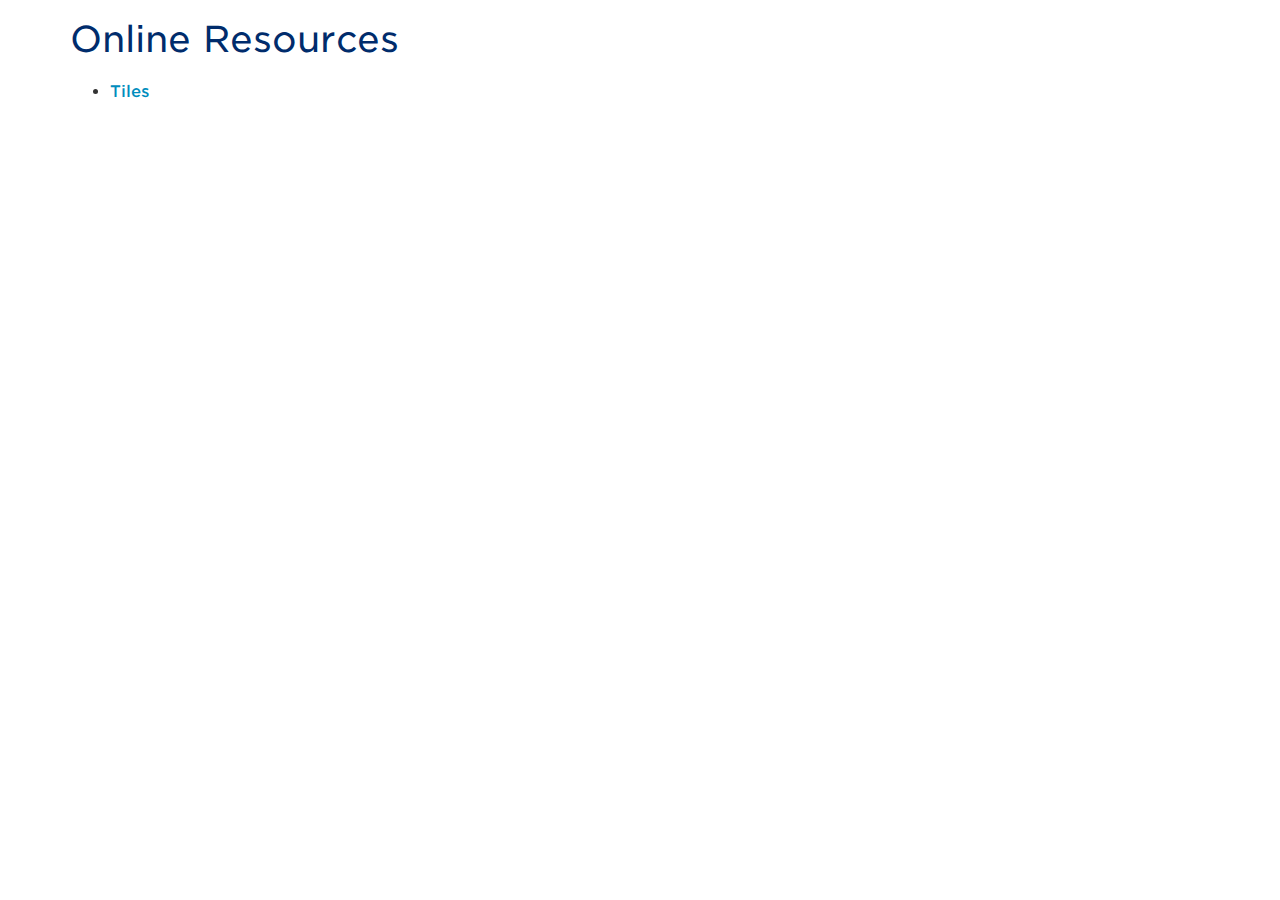
==== index.html @ c9f5ceef "Initial commit" ====
<!DOCTYPE html>
<html>
<head><meta charset="utf-8"><title>GS1 Canada - PC FAQ</title><meta name="description" content="GS1 is a neutral, not-for-profit organization that develops and maintains global standards for efficient business communication, improving the efficiency, safety, security, sustainability and visibility of value chains across physical and digital channels. In Canada, through our unique community management role, we collaborate with business leaders and industry work groups to develop standards, implementation guidelines and non-proprietary business solutions, supporting subscribers of all sizes across multiple sectors."><meta http-equiv="Content-Type" content="text/html;charset=ISO-8859-1"><meta name="viewport" content="width=device-width, initial-scale=1,  maximum-scale=3.0, minimum-scale=1"><meta name="gs1-template" content="gs1-v1.0"><link rel="stylesheet" type="text/css" href="/css/fonts.css"><link rel="stylesheet" type="text/css" href="/css/bootstrap.min.css"><link rel="stylesheet" type="text/css" href="/css/bootstrap-theme.css"><link rel="stylesheet" type="text/css" href="/css/styles.css"><script type="text/javascript" src="/js/jquery-3.4.1.min.js"></script><script type="text/javascript" src="/js/bootstrap.min.js"></script><script type="text/javascript" src="/js/gs1ca-scripts.js"></script><script src="/js/jquery.mobile-events.min.js"></script><script src="/js/jquery.flip.min.js"></script><link rel="icon" href="/favicon.ico"><meta name="keywords" content="bar code, barcode, barcodes, bar codes, UPC-A, UPC, upc code, upc codes, GTIN, data synch, data synchronization, data exchange, information exchange, ECCnet, ECCNET, Company Prefix, Company Prefix Licence,  Company Prefix License, supply chain, marketing images, planogram images, healthcare supply chain, health care supply chain, product recall, planogram, planogramming, Item Centre, Item Center"><link rel="stylesheet" type="text/css" href="/css/bog-styles.css"><meta name="next-head-count" content="18">
</head>
  <body>
    <div class="container toolkit">
      <h1>
        Online Resources
      </h1>
      <nav>
        <ul id="root-nav">
        </ul>
      </nav>

    </div>
    <script>
      let nav = document.querySelector('#root-nav');
      let links = [
        {
          title: 'Tiles',
          link: '/tiles/',
        }
      ]

      window.onload = function (){
        for(let i=0; i<links.length; i++){
        let ins = links[i];
        let linkItem = document.createElement('li');
        let linkAnchor = document.createElement('a');
        linkAnchor.setAttribute('href', ins.link);
        linkAnchor.textContent = ins.title;
        linkItem.appendChild(linkAnchor);
        nav.appendChild(linkItem);
        }
      }

    </script>
  </body>
</html>
---- css/fonts.css ----
/*
	Copyright (C) 2011-2015 Hoefler & Co.
	This software is the property of Hoefler & Co. (H&Co).
	Your right to access and use this software is subject to the
	applicable License Agreement, or Terms of Service, that exists
	between you and H&Co. If no such agreement exists, you may not
	access or use this software for any purpose.
	This software may only be hosted at the locations specified in
	the applicable License Agreement or Terms of Service, and only
	for the purposes expressly set forth therein. You may not copy,
	modify, convert, create derivative works from or distribute this
	software in any way, or make it accessible to any third party,
	without first obtaining the written permission of H&Co.
	For more information, please visit us at http://typography.com.
	174021-74037-20150821
*/

@font-face {
 font-family: "Gotham SSm A";
 src: url([data-uri]);
 font-weight:300;
 font-style:normal;
}
@font-face {
 font-family: "Gotham SSm B";
 src: url([data-uri]);
 font-weight:300;
 font-style:normal;
}
@font-face {
 font-family: "Gotham SSm A";
 src: url([data-uri]);
 font-weight:400;
 font-style:normal;
}
@font-face {
 font-family: "Gotham SSm B";
 src: url([data-uri]);
 font-weight:400;
 font-style:normal;
}
@font-face {
 font-family: "Gotham SSm A";
 src: url([data-uri]);
 font-weight:500;
 font-style:normal;
}
@font-face {
 font-family: "Gotham SSm B";
 src: url([data-uri]);
 font-weight:500;
 font-style:normal;
}
@font-face {
 font-family: "Gotham SSm A";
 src: url([data-uri]);
 font-weight:700;
 font-style:normal;
}
@font-face {
 font-family: "Gotham SSm B";
 src: url([data-uri]);
 font-weight:700;
 font-style:normal;
}
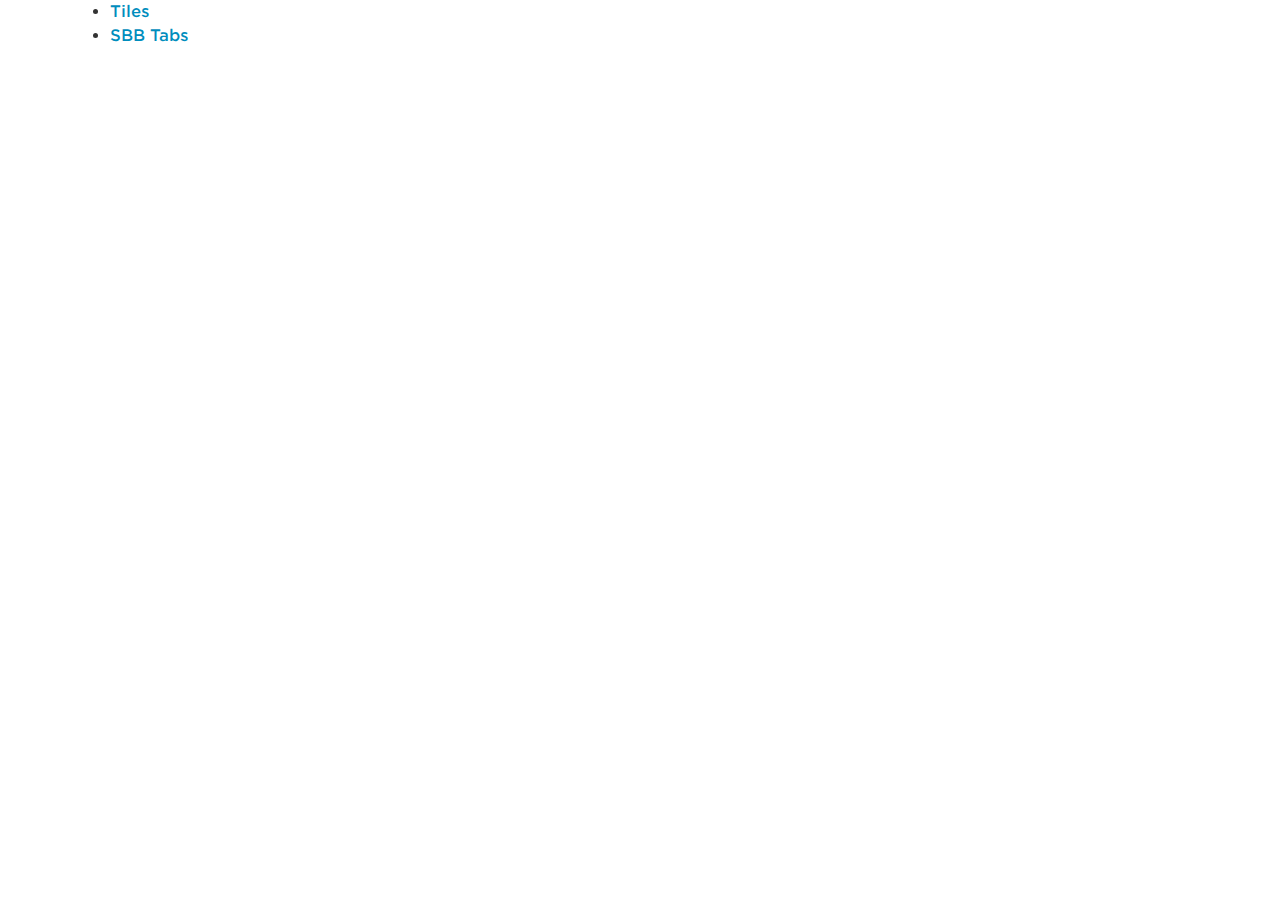
==== commit 7d9ab755: "sbb tabs" ====
--- a/index.html
+++ b/index.html
@@ -4,36 +4,19 @@
 </head>
   <body>
     <div class="container toolkit">
-      <h1>
-        Online Resources
-      </h1>
-      <nav>
-        <ul id="root-nav">
-        </ul>
-      </nav>
 
+        <nav>
+          <ul>
+            <li>
+              <a href="/tiles/">Tiles</a>
+            </li>
+            <li>
+              <a href="/tabs/sbb-2020-06-02/">SBB Tabs</a>
+            </li>
+          </ul>
+        </nav>
+          
     </div>
-    <script>
-      let nav = document.querySelector('#root-nav');
-      let links = [
-        {
-          title: 'Tiles',
-          link: '/tiles/',
-        }
-      ]
 
-      window.onload = function (){
-        for(let i=0; i<links.length; i++){
-        let ins = links[i];
-        let linkItem = document.createElement('li');
-        let linkAnchor = document.createElement('a');
-        linkAnchor.setAttribute('href', ins.link);
-        linkAnchor.textContent = ins.title;
-        linkItem.appendChild(linkAnchor);
-        nav.appendChild(linkItem);
-        }
-      }
-
-    </script>
   </body>
 </html>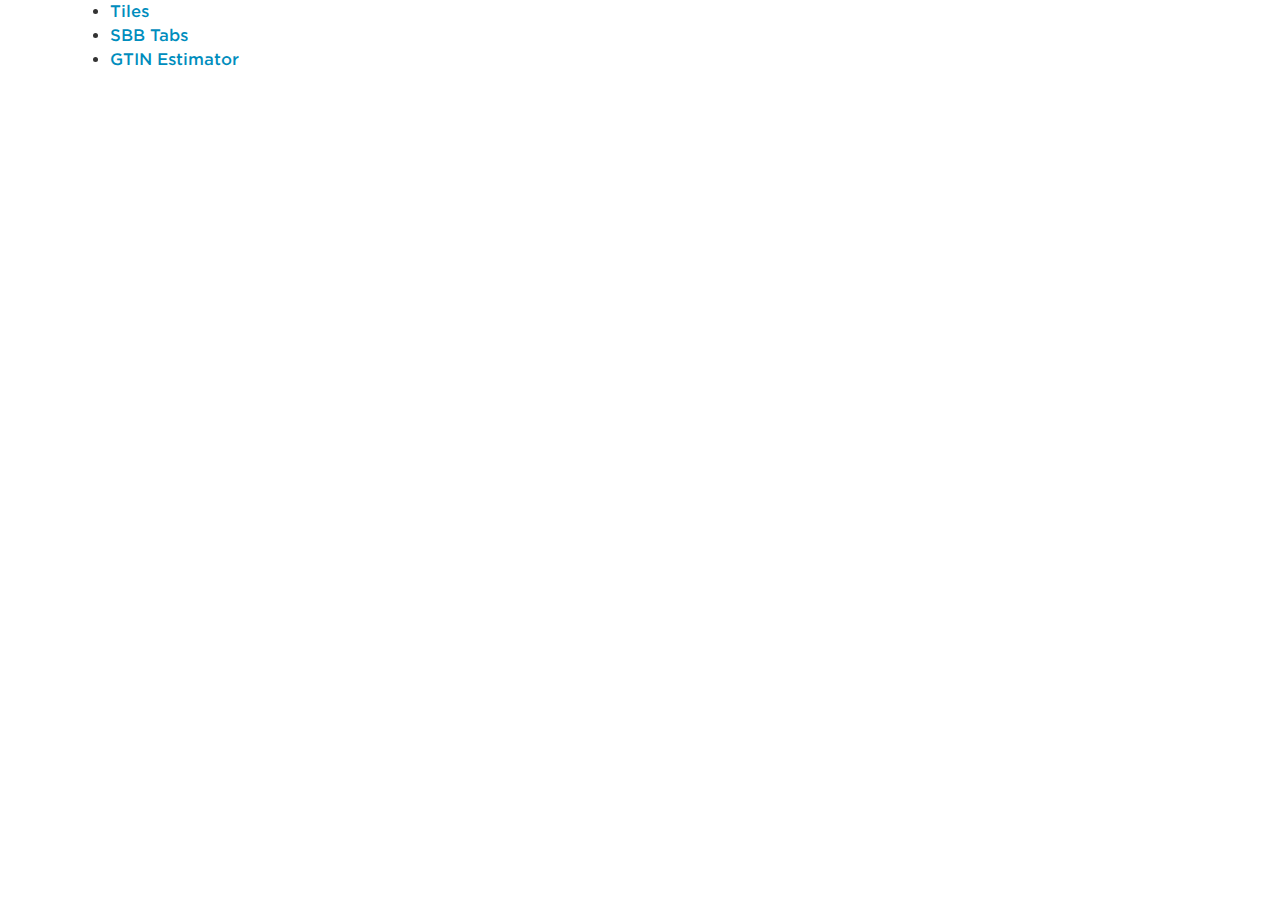
==== commit 2f052225: "Fixed index" ====
--- a/index.html
+++ b/index.html
@@ -6,17 +6,40 @@
     <div class="container toolkit">
 
         <nav>
-          <ul>
-            <li>
-              <a href="/tiles/">Tiles</a>
-            </li>
-            <li>
-              <a href="/tabs/sbb-2020-06-02/">SBB Tabs</a>
-            </li>
-          </ul>
-        </nav>
+          <ul id="nav-list"/>
           
     </div>
+<script>
+  const navList = document.getElementById('nav-list');
+  const data = [
+    {
+      name: 'Tiles',
+      url: '/tiles/'
+    },
+    {
+      name: 'SBB Tabs',
+      url: '/tabs/sbb-2020-06-02/'
+    },
+    {
+      name: 'GTIN Estimator',
+      url: '/gtin-estimator/'
+    },
+  ];
+          let LinkList = function(target){
+            for(let i=0; i<data.length; i++){
+              let ins = data[i]
+                let listItem = document.createElement('li');
+                let listAnchor = document.createElement('a');
+                listAnchor.setAttribute('href', ins.url);
+                listAnchor.setAttribute('target', '_blank');
+                listAnchor.textContent = ins.name;
+                listItem.appendChild(listAnchor);
+                target.appendChild(listItem);
+            }
+        
+        }
 
+        LinkList(navList);
+</script>
   </body>
 </html>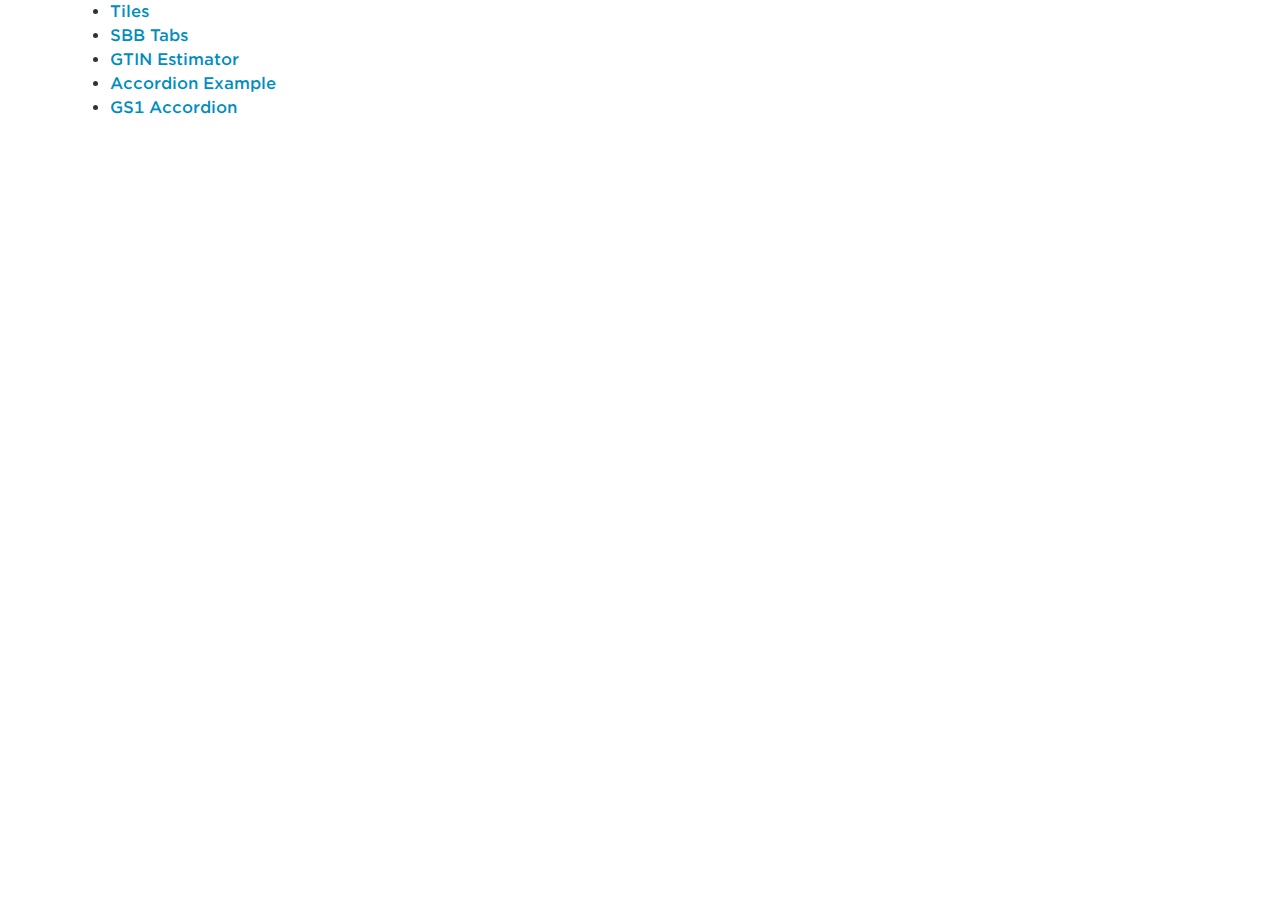
==== commit d082efec: "accordion solution" ====
--- a/index.html
+++ b/index.html
@@ -7,6 +7,7 @@
 
         <nav>
           <ul id="nav-list"/>
+        </nav>
           
     </div>
 <script>
@@ -23,6 +24,14 @@
     {
       name: 'GTIN Estimator',
       url: '/gtin-estimator/'
+    },
+    {
+      name: 'Accordion Example',
+      url: '/accordion/example/'
+    },
+    {
+      name: 'GS1 Accordion',
+      url: '/accordion/application/'
     },
   ];
           let LinkList = function(target){
